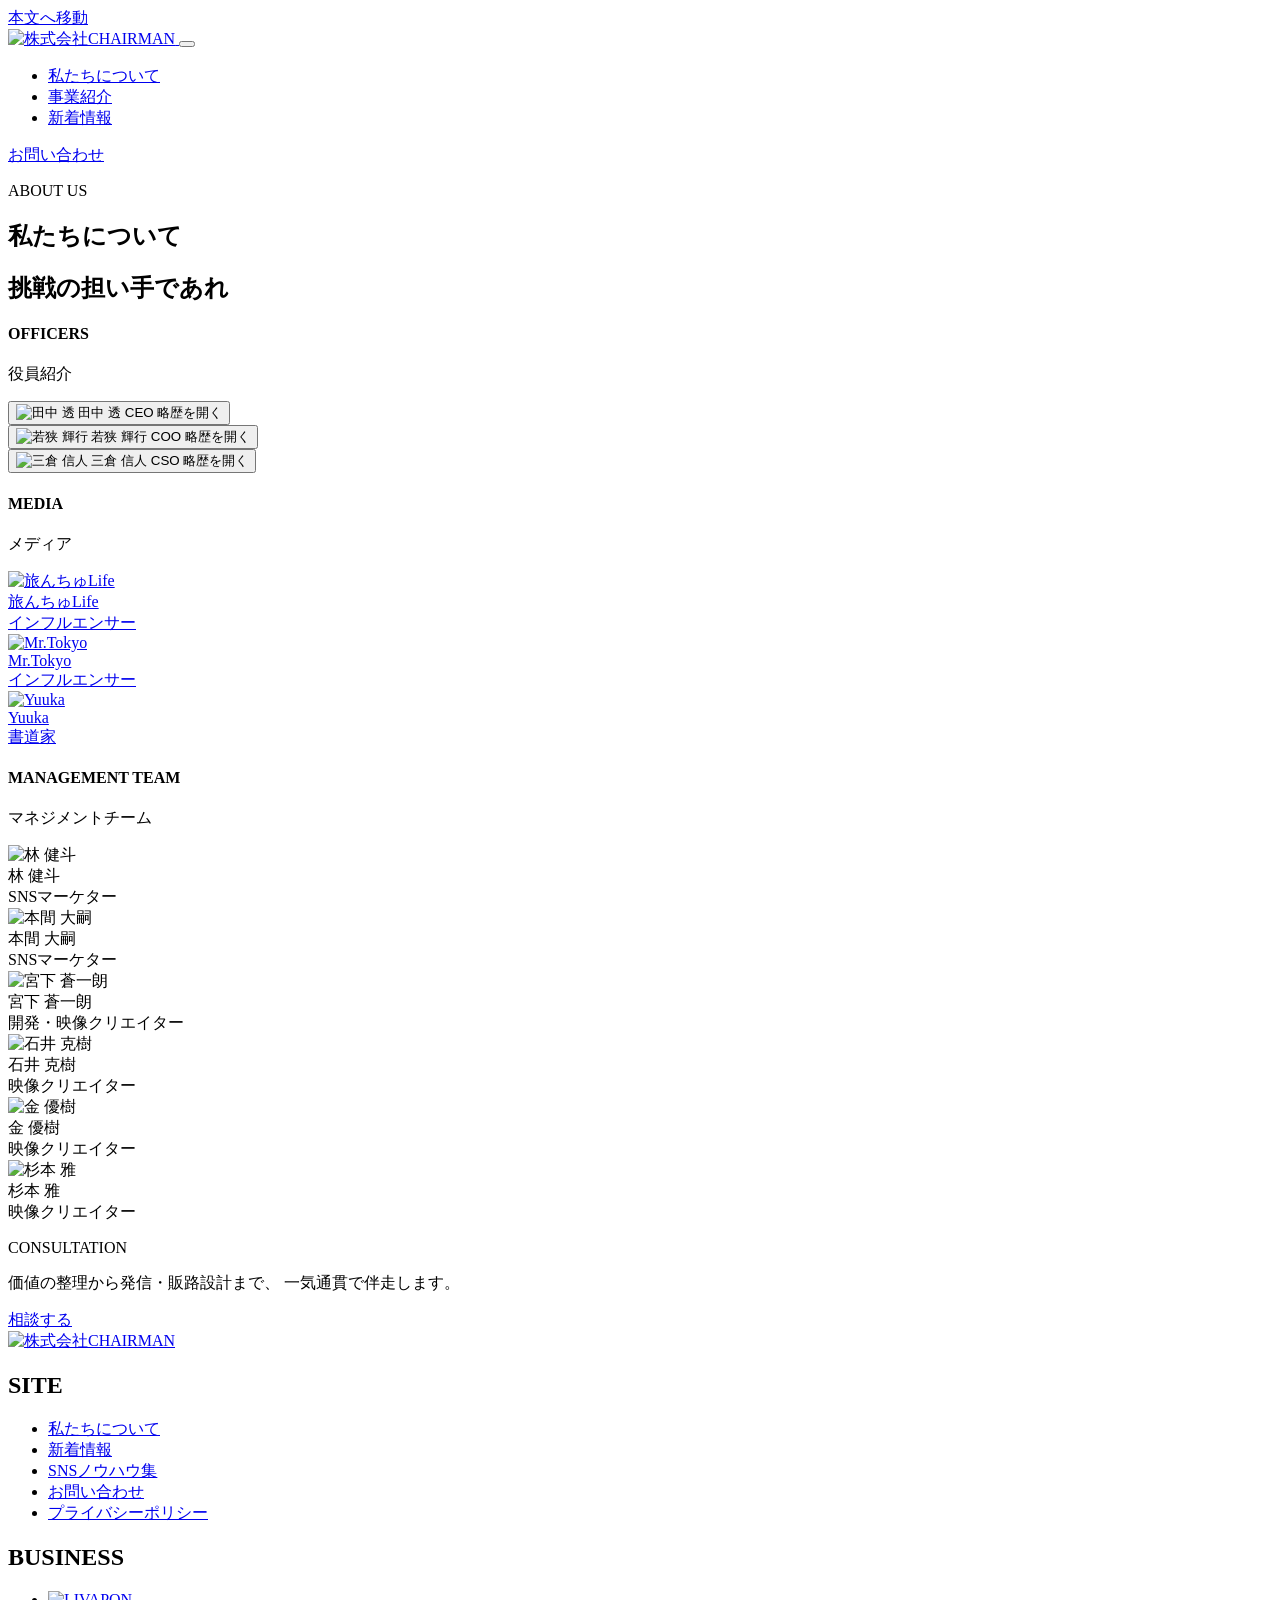
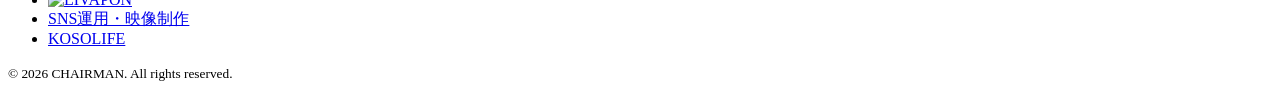
==== public_html/about-us/index.html @ d2706e66 "chore: 本番公開用ビルドを更新（JAPAN FESTIVAL CANADA 2026参加報告記事を公開） Co-Authored-By: Claude Opus 5.5 <noreply@ant" ====
<!DOCTYPE html><html lang="ja"> <head><script>document.documentElement.classList.add('js');</script><meta charset="UTF-8"><meta name="viewport" content="width=device-width, initial-scale=1.0"><title>私たちについて | 株式会社CHAIRMAN</title><meta name="description" content="株式会社CHAIRMANの会社紹介ページです。役員紹介、マネジメントチーム、メディアネットワーク、会社概要をご覧いただけます。"><meta name="theme-color" content="#8d0820"><meta name="referrer" content="strict-origin-when-cross-origin"><meta name="robots" content="index, follow"><link rel="canonical" href="https://chairman-official.com/about-us/"><link rel="manifest" href="/site.webmanifest"><link rel="icon" href="/assets/favicon-16x16.ico" sizes="16x16" type="image/x-icon"><link rel="icon" href="/assets/favicon-24x24.ico" sizes="24x24" type="image/x-icon"><link rel="icon" href="/assets/favicon-32x32.ico" sizes="32x32" type="image/x-icon"><link rel="icon" href="/assets/favicon-48x48.ico" sizes="48x48" type="image/x-icon"><link rel="icon" href="/assets/favicon-64x64.ico" sizes="64x64" type="image/x-icon"><link rel="icon" href="/assets/favicon-128x128.ico" sizes="128x128" type="image/x-icon"><link rel="icon" href="/assets/favicon-256x256.ico" sizes="256x256" type="image/x-icon"><link rel="apple-touch-icon" href="/assets/favicon-180x180.png" sizes="180x180"><link rel="alternate" href="/llms.txt" type="text/plain" title="LLMs.txt"><meta property="og:type" content="website"><meta property="og:site_name" content="株式会社CHAIRMAN"><meta property="og:locale" content="ja_JP"><meta property="og:title" content="私たちについて | 株式会社CHAIRMAN"><meta property="og:description" content="株式会社CHAIRMANの会社紹介ページです。役員紹介、マネジメントチーム、メディアネットワーク、会社概要をご覧いただけます。"><meta property="og:url" content="https://chairman-official.com/about-us/"><meta property="og:image" content="https://chairman-official.com/og-default.png"><meta property="og:image:alt" content="私たちについて"><meta name="twitter:card" content="summary_large_image"><meta name="twitter:title" content="私たちについて | 株式会社CHAIRMAN"><meta name="twitter:description" content="株式会社CHAIRMANの会社紹介ページです。役員紹介、マネジメントチーム、メディアネットワーク、会社概要をご覧いただけます。"><meta name="twitter:url" content="https://chairman-official.com/about-us/"><meta name="twitter:image" content="https://chairman-official.com/og-default.png"><meta name="twitter:image:alt" content="私たちについて"><script type="application/ld+json">{"@context":"https://schema.org","@type":"AboutPage","name":"私たちについて","url":"https://chairman-official.com/about-us/","description":"株式会社CHAIRMANの会社紹介ページです。役員紹介、マネジメントチーム、メディアネットワーク、会社概要をご覧いただけます。"}</script><link rel="stylesheet" href="/_astro/about-us.JbCbRhM_.css"></head> <body class="page-about"> <a class="skip-link" href="#content">本文へ移動</a> <header class="site-header" data-header> <div class="site-shell site-header__inner"> <a class="site-header__brand" href="/" aria-label="株式会社CHAIRMAN のホームへ"> <img src="/_astro/CompanyLogo.FMWE9IuR.webp" alt="株式会社CHAIRMAN" width="787" height="154" loading="eager"> </a> <button class="site-header__toggle" type="button" aria-expanded="false" aria-controls="global-nav" aria-label="メニューを開く" data-menu-toggle> <span></span> <span></span> <span></span> </button> <nav class="site-header__nav" id="global-nav" aria-label="グローバルナビゲーション" data-menu-panel> <div class="site-header__nav-surface" data-menu-surface> <ul> <li> <a href="/about-us/" aria-current="page"> 私たちについて </a> </li><li> <a href="/#business"> 事業紹介 </a> </li><li> <a href="/news/"> 新着情報 </a> </li> </ul> <a class="site-header__contact" href="/contact/">
お問い合わせ
</a> </div> </nav> </div> <div class="site-header__overlay" hidden data-menu-overlay></div> </header> <main id="content">  <section class="page-section page-about-hero-section"> <div class="site-shell about-page-hero-shell"> <div class="about-page-hero"> <div class="about-page-hero__label" data-reveal> <header class="section-heading section-heading--left" data-reveal> <p class="section-heading__eyebrow">ABOUT US</p> <h2>私たちについて</h2>  </header> </div> <div class="about-page-hero__body" data-reveal> <h1>挑戦の担い手であれ</h1> </div> <div class="about-page-hero__rule" aria-hidden="true"></div> </div> </div> </section> <section class="page-section page-about-team-section" id="officers"> <div class="site-shell"> <section class="team-minimal-preview" aria-label="チーム紹介" data-nosnippet> <div class="team-minimal-block"> <div class="team-minimal-heading" data-reveal> <h4>OFFICERS</h4> <p>役員紹介</p> </div> <div class="team-minimal-grid team-minimal-grid-officers"> <article class="team-minimal-item team-minimal-item-officer" data-officer-name="田中 透" data-officer-role="CEO" data-officer-role-detail="代表取締役" data-reveal> <button type="button" class="team-minimal-button" data-officer-modal-trigger aria-haspopup="dialog" aria-controls="officer-detail-modal"> <span class="team-minimal-image"> <img src="/_astro/CEO-image.C88edtt5.webp" alt="田中 透" width="1181" height="1181" sizes="(max-width: 768px) 100vw, 272px" loading="lazy"> </span> <span class="team-minimal-name">田中 透</span> <span class="team-minimal-role">CEO</span> <span class="visually-hidden">略歴を開く</span> </button> <div class="team-minimal-detail-copy" hidden> <p>地方行政での実務経験を土台に、地域や事業者の価値を市場へ届けるプロジェクトを推進。</p><p>発信設計、ブランド整理、販路づくりまでを横断し、KOSOLIFEのリブランディングも主導しています。</p> </div> </article><article class="team-minimal-item team-minimal-item-officer" data-officer-name="若狭 輝行" data-officer-role="COO" data-officer-role-detail="最高執行責任者" data-reveal> <button type="button" class="team-minimal-button" data-officer-modal-trigger aria-haspopup="dialog" aria-controls="officer-detail-modal"> <span class="team-minimal-image"> <img src="/_astro/COO-image.G0jhjaM_.webp" alt="若狭 輝行" width="1181" height="1181" sizes="(max-width: 768px) 100vw, 272px" loading="lazy"> </span> <span class="team-minimal-name">若狭 輝行</span> <span class="team-minimal-role">COO</span> <span class="visually-hidden">略歴を開く</span> </button> <div class="team-minimal-detail-copy" hidden> <p>オーストラリア、カナダで経済・ビジネス・経営学を学び、国際的な事業環境でキャリアを積んできました。</p><p>文化イベントや国際連携の実務に強く、海外との接点づくりと運営の要を担っています。</p> </div> </article><article class="team-minimal-item team-minimal-item-officer" data-officer-name="三倉 信人" data-officer-role="CSO" data-officer-role-detail="最高戦略責任者" data-officer-note-url="https://note.com/n_mikura" data-officer-note-label="三倉信人のnoteを読む" data-reveal> <button type="button" class="team-minimal-button" data-officer-modal-trigger aria-haspopup="dialog" aria-controls="officer-detail-modal"> <span class="team-minimal-image"> <img class="team-minimal-photo-cso" src="/_astro/CSO-image.W9n9jJfo.webp" alt="三倉 信人" width="1181" height="1181" sizes="(max-width: 768px) 100vw, 272px" loading="lazy"> </span> <span class="team-minimal-name">三倉 信人</span> <span class="team-minimal-role">CSO</span> <span class="visually-hidden">略歴を開く</span> </button> <div class="team-minimal-detail-copy" hidden> <p>ソフトバンクグループで営業、社長室、新規事業開発を経験後に独立。</p><p>大企業から地方企業、官公庁まで横断して、事業戦略と組織づくりを支援しています。</p> </div> </article> </div> </div> <div class="team-minimal-block"> <div class="team-minimal-heading" data-reveal> <h4>MEDIA</h4> <p>メディア</p> </div> <div class="team-minimal-grid team-minimal-grid-media"> <a class="team-minimal-item team-minimal-item-link" href="https://www.instagram.com/travel_lifeman/" target="_blank" rel="noopener noreferrer" aria-label="旅んちゅLife の Instagram を新しいタブで開く" data-reveal> <div class="team-minimal-image"> <img src="/_astro/teamMemberImage1.CP4Dw7Hn.jpg" alt="旅んちゅLife" width="1181" height="1181" sizes="(max-width: 768px) 100vw, 240px" loading="lazy"> <span class="external-link-indicator" aria-hidden="true"> <span class="external-link-indicator-tab"></span> <span class="external-link-indicator-arrow"></span> </span> </div> <div class="team-minimal-name">旅んちゅLife</div> <div class="team-minimal-role">インフルエンサー</div> </a><a class="team-minimal-item team-minimal-item-link" href="https://www.instagram.com/mr.tokyo.adventures/" target="_blank" rel="noopener noreferrer" aria-label="Mr.Tokyo の Instagram を新しいタブで開く" data-reveal> <div class="team-minimal-image"> <img src="/_astro/mr_tokyo_image.BmpMnLPH.webp" alt="Mr.Tokyo" width="452" height="453" sizes="(max-width: 768px) 100vw, 240px" loading="lazy"> <span class="external-link-indicator" aria-hidden="true"> <span class="external-link-indicator-tab"></span> <span class="external-link-indicator-arrow"></span> </span> </div> <div class="team-minimal-name">Mr.Tokyo</div> <div class="team-minimal-role">インフルエンサー</div> </a><a class="team-minimal-item team-minimal-item-link" href="https://www.instagram.com/yuuka_calligrapher/" target="_blank" rel="noopener noreferrer" aria-label="Yuuka の Instagram を新しいタブで開く" data-reveal> <div class="team-minimal-image"> <img src="/_astro/yuuka_image.va8FZxRA.jpg" alt="Yuuka" width="320" height="320" sizes="(max-width: 768px) 100vw, 240px" loading="lazy"> <span class="external-link-indicator" aria-hidden="true"> <span class="external-link-indicator-tab"></span> <span class="external-link-indicator-arrow"></span> </span> </div> <div class="team-minimal-name">Yuuka</div> <div class="team-minimal-role">書道家</div> </a> </div> </div> <div class="team-minimal-block"> <div class="team-minimal-heading" data-reveal> <h4>MANAGEMENT TEAM</h4> <p>マネジメントチーム</p> </div> <div class="team-minimal-grid team-minimal-grid-project"> <article class="team-minimal-item" data-reveal> <div class="team-minimal-image"> <img src="/_astro/teamMemberImage4.46ZCRIim.jpg" alt="林 健斗" width="1181" height="1181" sizes="(max-width: 768px) 100vw, 240px" loading="lazy"> </div> <div class="team-minimal-name">林 健斗</div> <div class="team-minimal-role">SNSマーケター</div> </article><article class="team-minimal-item" data-reveal> <div class="team-minimal-image"> <img src="/_astro/teamMemberImage2.BLJkS6yD.jpg" alt="本間 大嗣" width="1181" height="1181" sizes="(max-width: 768px) 100vw, 240px" loading="lazy"> </div> <div class="team-minimal-name">本間 大嗣</div> <div class="team-minimal-role">SNSマーケター</div> </article><article class="team-minimal-item" data-reveal> <div class="team-minimal-image"> <img src="/_astro/teamMemberImage-miyashita.BZ7UbGAi.jpg" alt="宮下 蒼一朗" width="1181" height="1181" sizes="(max-width: 768px) 100vw, 240px" loading="lazy"> </div> <div class="team-minimal-name">宮下 蒼一朗</div> <div class="team-minimal-role">開発・映像クリエイター</div> </article><article class="team-minimal-item" data-reveal> <div class="team-minimal-image"> <img src="/_astro/teamMemberImage5.CvXUT_Se.jpg" alt="石井 克樹" width="1181" height="1181" sizes="(max-width: 768px) 100vw, 240px" loading="lazy"> </div> <div class="team-minimal-name">石井 克樹</div> <div class="team-minimal-role">映像クリエイター</div> </article><article class="team-minimal-item" data-reveal> <div class="team-minimal-image"> <img src="/_astro/teamMemberImage6.Beq1MCHL.jpg" alt="金 優樹" width="1181" height="1181" sizes="(max-width: 768px) 100vw, 240px" loading="lazy"> </div> <div class="team-minimal-name">金 優樹</div> <div class="team-minimal-role">映像クリエイター</div> </article><article class="team-minimal-item" data-reveal> <div class="team-minimal-image"> <img src="/_astro/teamMemberImage7.gb6wx4aM.jpg" alt="杉本 雅" width="1181" height="1181" sizes="(max-width: 768px) 100vw, 240px" loading="lazy"> </div> <div class="team-minimal-name">杉本 雅</div> <div class="team-minimal-role">映像クリエイター</div> </article> </div> </div> </section> <dialog class="officer-detail-modal" id="officer-detail-modal" aria-labelledby="officer-detail-name" data-officer-modal> <div class="officer-detail-panel"> <div class="officer-detail-media"> <div class="officer-detail-photo"> <img src="" alt="" data-officer-modal-image> </div> </div> <div class="officer-detail-content"> <button type="button" class="officer-detail-close" data-officer-modal-close aria-label="閉じる"> <span aria-hidden="true">×</span> <span class="visually-hidden">閉じる</span> </button> <div class="officer-detail-header"> <p class="officer-detail-role" data-officer-modal-role></p> <p class="officer-detail-role-detail" data-officer-modal-role-detail hidden></p> <h3 id="officer-detail-name" data-officer-modal-name></h3> </div> <div class="officer-detail-body" data-officer-modal-body></div> <div class="officer-detail-actions" data-officer-modal-actions hidden> <a class="officer-detail-note-link" data-officer-modal-note-link href="#" target="_blank" rel="noopener noreferrer" hidden> <img src="/images/note_icon.svg" alt="" aria-hidden="true"> </a> <p class="officer-detail-note-status" data-officer-modal-note-status hidden></p> </div> </div> </div> </dialog> </div> </section> <script type="module" src="/_astro/team-minimal-modal.BF-M_7hT.js"></script> <section class="page-section page-section--cta"> <div class="site-shell consultation-cta" data-reveal> <div> <p class="section-heading__eyebrow">CONSULTATION</p> <p class="consultation-cta__message"> <span>価値の整理から発信・販路設計まで、</span> <span class="consultation-cta__message-line">一気通貫で伴走します。</span> </p> </div> <a class="button button--primary" href="/contact/">
相談する
</a> </div> </section>  </main> <footer class="site-footer"> <div class="site-shell site-footer__inner"> <div class="site-footer__brand"> <a href="/" class="site-footer__logo"> <img src="/_astro/chairman-text-white.DzwAXEC7.svg" alt="株式会社CHAIRMAN" width="639" height="95" loading="lazy"> </a> </div> <div class="site-footer__nav"> <section aria-label="サイト"> <h2>SITE</h2> <ul> <li><a href="/about-us/">私たちについて</a></li> <li><a href="/news/">新着情報</a></li> <li><a href="/sns-marketing/">SNSノウハウ集</a></li> <li><a href="/contact/">お問い合わせ</a></li> <li><a href="/privacy/">プライバシーポリシー</a></li> </ul> </section> <section aria-label="事業"> <h2>BUSINESS</h2> <ul> <li> <a href="https://sell.livapon.com/" class="site-footer__service-link" target="_blank" rel="noopener noreferrer"> <img src="/_astro/livapon_logo_white.BiqtFD6S.png" alt="LIVAPON" width="1024" height="165" loading="lazy" class="site-footer__service-logo"> </a> </li> <li><a href="https://service.chairman-official.com/" target="_blank" rel="noopener noreferrer">SNS運用・映像制作</a></li> <li><a href="https://sunskosolife.com/" target="_blank" rel="noopener noreferrer">KOSOLIFE</a></li> </ul> </section> </div> </div> <div class="site-shell site-footer__bottom"> <small>&copy; 2026 CHAIRMAN. All rights reserved.</small> </div> </footer> <script type="module" src="/_astro/site.TyMi-vOm.js"></script> </body> </html>
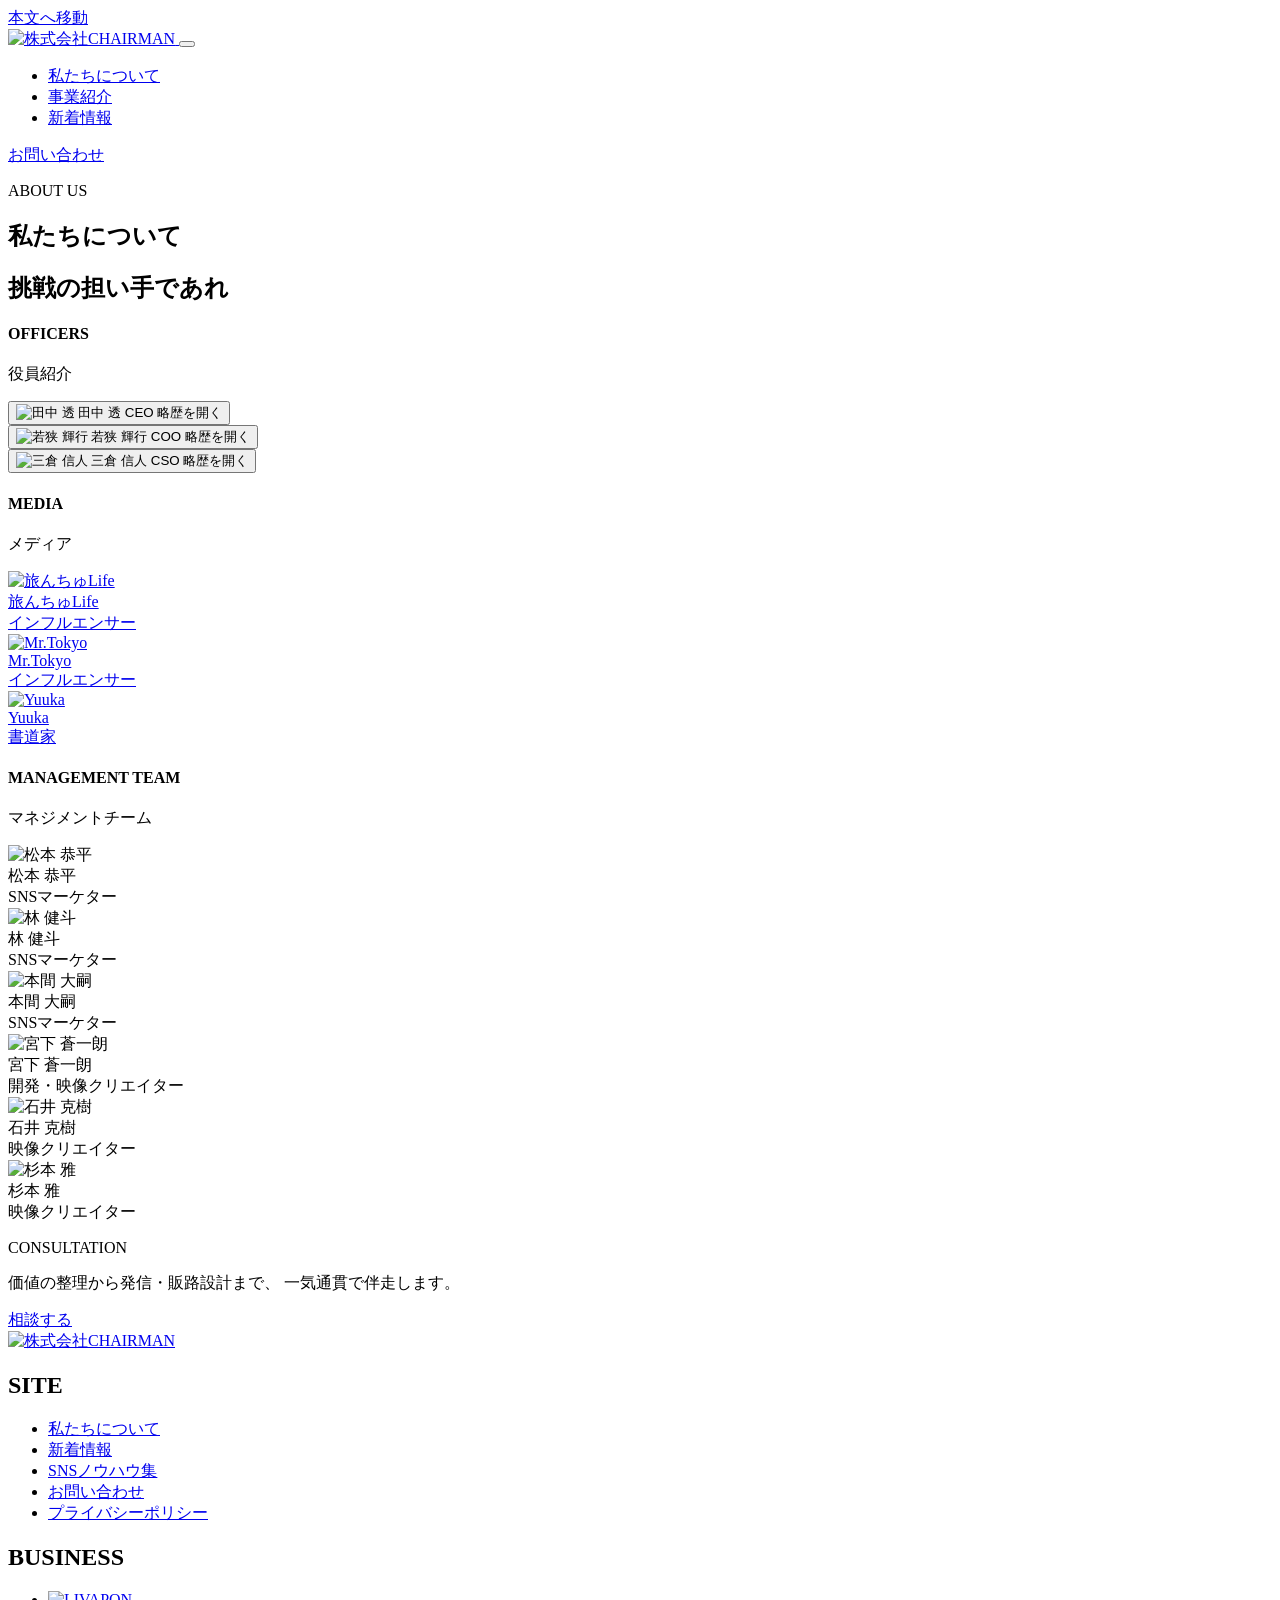
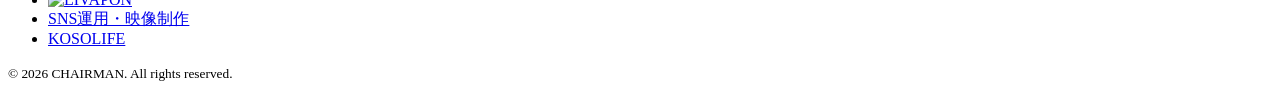
==== commit ad357f53: "chore: 本番公開用ビルドを更新（マネジメントチームの追加・並び替え） Co-Authored-By: Claude Opus 5.5 <noreply@anthropic.com>" ====
--- a/public_html/about-us/index.html
+++ b/public_html/about-us/index.html
@@ -1,5 +1,5 @@
 <!DOCTYPE html><html lang="ja"> <head><script>document.documentElement.classList.add('js');</script><meta charset="UTF-8"><meta name="viewport" content="width=device-width, initial-scale=1.0"><title>私たちについて | 株式会社CHAIRMAN</title><meta name="description" content="株式会社CHAIRMANの会社紹介ページです。役員紹介、マネジメントチーム、メディアネットワーク、会社概要をご覧いただけます。"><meta name="theme-color" content="#8d0820"><meta name="referrer" content="strict-origin-when-cross-origin"><meta name="robots" content="index, follow"><link rel="canonical" href="https://chairman-official.com/about-us/"><link rel="manifest" href="/site.webmanifest"><link rel="icon" href="/assets/favicon-16x16.ico" sizes="16x16" type="image/x-icon"><link rel="icon" href="/assets/favicon-24x24.ico" sizes="24x24" type="image/x-icon"><link rel="icon" href="/assets/favicon-32x32.ico" sizes="32x32" type="image/x-icon"><link rel="icon" href="/assets/favicon-48x48.ico" sizes="48x48" type="image/x-icon"><link rel="icon" href="/assets/favicon-64x64.ico" sizes="64x64" type="image/x-icon"><link rel="icon" href="/assets/favicon-128x128.ico" sizes="128x128" type="image/x-icon"><link rel="icon" href="/assets/favicon-256x256.ico" sizes="256x256" type="image/x-icon"><link rel="apple-touch-icon" href="/assets/favicon-180x180.png" sizes="180x180"><link rel="alternate" href="/llms.txt" type="text/plain" title="LLMs.txt"><meta property="og:type" content="website"><meta property="og:site_name" content="株式会社CHAIRMAN"><meta property="og:locale" content="ja_JP"><meta property="og:title" content="私たちについて | 株式会社CHAIRMAN"><meta property="og:description" content="株式会社CHAIRMANの会社紹介ページです。役員紹介、マネジメントチーム、メディアネットワーク、会社概要をご覧いただけます。"><meta property="og:url" content="https://chairman-official.com/about-us/"><meta property="og:image" content="https://chairman-official.com/og-default.png"><meta property="og:image:alt" content="私たちについて"><meta name="twitter:card" content="summary_large_image"><meta name="twitter:title" content="私たちについて | 株式会社CHAIRMAN"><meta name="twitter:description" content="株式会社CHAIRMANの会社紹介ページです。役員紹介、マネジメントチーム、メディアネットワーク、会社概要をご覧いただけます。"><meta name="twitter:url" content="https://chairman-official.com/about-us/"><meta name="twitter:image" content="https://chairman-official.com/og-default.png"><meta name="twitter:image:alt" content="私たちについて"><script type="application/ld+json">{"@context":"https://schema.org","@type":"AboutPage","name":"私たちについて","url":"https://chairman-official.com/about-us/","description":"株式会社CHAIRMANの会社紹介ページです。役員紹介、マネジメントチーム、メディアネットワーク、会社概要をご覧いただけます。"}</script><link rel="stylesheet" href="/_astro/about-us.JbCbRhM_.css"></head> <body class="page-about"> <a class="skip-link" href="#content">本文へ移動</a> <header class="site-header" data-header> <div class="site-shell site-header__inner"> <a class="site-header__brand" href="/" aria-label="株式会社CHAIRMAN のホームへ"> <img src="/_astro/CompanyLogo.FMWE9IuR.webp" alt="株式会社CHAIRMAN" width="787" height="154" loading="eager"> </a> <button class="site-header__toggle" type="button" aria-expanded="false" aria-controls="global-nav" aria-label="メニューを開く" data-menu-toggle> <span></span> <span></span> <span></span> </button> <nav class="site-header__nav" id="global-nav" aria-label="グローバルナビゲーション" data-menu-panel> <div class="site-header__nav-surface" data-menu-surface> <ul> <li> <a href="/about-us/" aria-current="page"> 私たちについて </a> </li><li> <a href="/#business"> 事業紹介 </a> </li><li> <a href="/news/"> 新着情報 </a> </li> </ul> <a class="site-header__contact" href="/contact/">
 お問い合わせ
-</a> </div> </nav> </div> <div class="site-header__overlay" hidden data-menu-overlay></div> </header> <main id="content">  <section class="page-section page-about-hero-section"> <div class="site-shell about-page-hero-shell"> <div class="about-page-hero"> <div class="about-page-hero__label" data-reveal> <header class="section-heading section-heading--left" data-reveal> <p class="section-heading__eyebrow">ABOUT US</p> <h2>私たちについて</h2>  </header> </div> <div class="about-page-hero__body" data-reveal> <h1>挑戦の担い手であれ</h1> </div> <div class="about-page-hero__rule" aria-hidden="true"></div> </div> </div> </section> <section class="page-section page-about-team-section" id="officers"> <div class="site-shell"> <section class="team-minimal-preview" aria-label="チーム紹介" data-nosnippet> <div class="team-minimal-block"> <div class="team-minimal-heading" data-reveal> <h4>OFFICERS</h4> <p>役員紹介</p> </div> <div class="team-minimal-grid team-minimal-grid-officers"> <article class="team-minimal-item team-minimal-item-officer" data-officer-name="田中 透" data-officer-role="CEO" data-officer-role-detail="代表取締役" data-reveal> <button type="button" class="team-minimal-button" data-officer-modal-trigger aria-haspopup="dialog" aria-controls="officer-detail-modal"> <span class="team-minimal-image"> <img src="/_astro/CEO-image.C88edtt5.webp" alt="田中 透" width="1181" height="1181" sizes="(max-width: 768px) 100vw, 272px" loading="lazy"> </span> <span class="team-minimal-name">田中 透</span> <span class="team-minimal-role">CEO</span> <span class="visually-hidden">略歴を開く</span> </button> <div class="team-minimal-detail-copy" hidden> <p>地方行政での実務経験を土台に、地域や事業者の価値を市場へ届けるプロジェクトを推進。</p><p>発信設計、ブランド整理、販路づくりまでを横断し、KOSOLIFEのリブランディングも主導しています。</p> </div> </article><article class="team-minimal-item team-minimal-item-officer" data-officer-name="若狭 輝行" data-officer-role="COO" data-officer-role-detail="最高執行責任者" data-reveal> <button type="button" class="team-minimal-button" data-officer-modal-trigger aria-haspopup="dialog" aria-controls="officer-detail-modal"> <span class="team-minimal-image"> <img src="/_astro/COO-image.G0jhjaM_.webp" alt="若狭 輝行" width="1181" height="1181" sizes="(max-width: 768px) 100vw, 272px" loading="lazy"> </span> <span class="team-minimal-name">若狭 輝行</span> <span class="team-minimal-role">COO</span> <span class="visually-hidden">略歴を開く</span> </button> <div class="team-minimal-detail-copy" hidden> <p>オーストラリア、カナダで経済・ビジネス・経営学を学び、国際的な事業環境でキャリアを積んできました。</p><p>文化イベントや国際連携の実務に強く、海外との接点づくりと運営の要を担っています。</p> </div> </article><article class="team-minimal-item team-minimal-item-officer" data-officer-name="三倉 信人" data-officer-role="CSO" data-officer-role-detail="最高戦略責任者" data-officer-note-url="https://note.com/n_mikura" data-officer-note-label="三倉信人のnoteを読む" data-reveal> <button type="button" class="team-minimal-button" data-officer-modal-trigger aria-haspopup="dialog" aria-controls="officer-detail-modal"> <span class="team-minimal-image"> <img class="team-minimal-photo-cso" src="/_astro/CSO-image.W9n9jJfo.webp" alt="三倉 信人" width="1181" height="1181" sizes="(max-width: 768px) 100vw, 272px" loading="lazy"> </span> <span class="team-minimal-name">三倉 信人</span> <span class="team-minimal-role">CSO</span> <span class="visually-hidden">略歴を開く</span> </button> <div class="team-minimal-detail-copy" hidden> <p>ソフトバンクグループで営業、社長室、新規事業開発を経験後に独立。</p><p>大企業から地方企業、官公庁まで横断して、事業戦略と組織づくりを支援しています。</p> </div> </article> </div> </div> <div class="team-minimal-block"> <div class="team-minimal-heading" data-reveal> <h4>MEDIA</h4> <p>メディア</p> </div> <div class="team-minimal-grid team-minimal-grid-media"> <a class="team-minimal-item team-minimal-item-link" href="https://www.instagram.com/travel_lifeman/" target="_blank" rel="noopener noreferrer" aria-label="旅んちゅLife の Instagram を新しいタブで開く" data-reveal> <div class="team-minimal-image"> <img src="/_astro/teamMemberImage1.CP4Dw7Hn.jpg" alt="旅んちゅLife" width="1181" height="1181" sizes="(max-width: 768px) 100vw, 240px" loading="lazy"> <span class="external-link-indicator" aria-hidden="true"> <span class="external-link-indicator-tab"></span> <span class="external-link-indicator-arrow"></span> </span> </div> <div class="team-minimal-name">旅んちゅLife</div> <div class="team-minimal-role">インフルエンサー</div> </a><a class="team-minimal-item team-minimal-item-link" href="https://www.instagram.com/mr.tokyo.adventures/" target="_blank" rel="noopener noreferrer" aria-label="Mr.Tokyo の Instagram を新しいタブで開く" data-reveal> <div class="team-minimal-image"> <img src="/_astro/mr_tokyo_image.BmpMnLPH.webp" alt="Mr.Tokyo" width="452" height="453" sizes="(max-width: 768px) 100vw, 240px" loading="lazy"> <span class="external-link-indicator" aria-hidden="true"> <span class="external-link-indicator-tab"></span> <span class="external-link-indicator-arrow"></span> </span> </div> <div class="team-minimal-name">Mr.Tokyo</div> <div class="team-minimal-role">インフルエンサー</div> </a><a class="team-minimal-item team-minimal-item-link" href="https://www.instagram.com/yuuka_calligrapher/" target="_blank" rel="noopener noreferrer" aria-label="Yuuka の Instagram を新しいタブで開く" data-reveal> <div class="team-minimal-image"> <img src="/_astro/yuuka_image.va8FZxRA.jpg" alt="Yuuka" width="320" height="320" sizes="(max-width: 768px) 100vw, 240px" loading="lazy"> <span class="external-link-indicator" aria-hidden="true"> <span class="external-link-indicator-tab"></span> <span class="external-link-indicator-arrow"></span> </span> </div> <div class="team-minimal-name">Yuuka</div> <div class="team-minimal-role">書道家</div> </a> </div> </div> <div class="team-minimal-block"> <div class="team-minimal-heading" data-reveal> <h4>MANAGEMENT TEAM</h4> <p>マネジメントチーム</p> </div> <div class="team-minimal-grid team-minimal-grid-project"> <article class="team-minimal-item" data-reveal> <div class="team-minimal-image"> <img src="/_astro/teamMemberImage4.46ZCRIim.jpg" alt="林 健斗" width="1181" height="1181" sizes="(max-width: 768px) 100vw, 240px" loading="lazy"> </div> <div class="team-minimal-name">林 健斗</div> <div class="team-minimal-role">SNSマーケター</div> </article><article class="team-minimal-item" data-reveal> <div class="team-minimal-image"> <img src="/_astro/teamMemberImage2.BLJkS6yD.jpg" alt="本間 大嗣" width="1181" height="1181" sizes="(max-width: 768px) 100vw, 240px" loading="lazy"> </div> <div class="team-minimal-name">本間 大嗣</div> <div class="team-minimal-role">SNSマーケター</div> </article><article class="team-minimal-item" data-reveal> <div class="team-minimal-image"> <img src="/_astro/teamMemberImage-miyashita.BZ7UbGAi.jpg" alt="宮下 蒼一朗" width="1181" height="1181" sizes="(max-width: 768px) 100vw, 240px" loading="lazy"> </div> <div class="team-minimal-name">宮下 蒼一朗</div> <div class="team-minimal-role">開発・映像クリエイター</div> </article><article class="team-minimal-item" data-reveal> <div class="team-minimal-image"> <img src="/_astro/teamMemberImage5.CvXUT_Se.jpg" alt="石井 克樹" width="1181" height="1181" sizes="(max-width: 768px) 100vw, 240px" loading="lazy"> </div> <div class="team-minimal-name">石井 克樹</div> <div class="team-minimal-role">映像クリエイター</div> </article><article class="team-minimal-item" data-reveal> <div class="team-minimal-image"> <img src="/_astro/teamMemberImage6.Beq1MCHL.jpg" alt="金 優樹" width="1181" height="1181" sizes="(max-width: 768px) 100vw, 240px" loading="lazy"> </div> <div class="team-minimal-name">金 優樹</div> <div class="team-minimal-role">映像クリエイター</div> </article><article class="team-minimal-item" data-reveal> <div class="team-minimal-image"> <img src="/_astro/teamMemberImage7.gb6wx4aM.jpg" alt="杉本 雅" width="1181" height="1181" sizes="(max-width: 768px) 100vw, 240px" loading="lazy"> </div> <div class="team-minimal-name">杉本 雅</div> <div class="team-minimal-role">映像クリエイター</div> </article> </div> </div> </section> <dialog class="officer-detail-modal" id="officer-detail-modal" aria-labelledby="officer-detail-name" data-officer-modal> <div class="officer-detail-panel"> <div class="officer-detail-media"> <div class="officer-detail-photo"> <img src="" alt="" data-officer-modal-image> </div> </div> <div class="officer-detail-content"> <button type="button" class="officer-detail-close" data-officer-modal-close aria-label="閉じる"> <span aria-hidden="true">×</span> <span class="visually-hidden">閉じる</span> </button> <div class="officer-detail-header"> <p class="officer-detail-role" data-officer-modal-role></p> <p class="officer-detail-role-detail" data-officer-modal-role-detail hidden></p> <h3 id="officer-detail-name" data-officer-modal-name></h3> </div> <div class="officer-detail-body" data-officer-modal-body></div> <div class="officer-detail-actions" data-officer-modal-actions hidden> <a class="officer-detail-note-link" data-officer-modal-note-link href="#" target="_blank" rel="noopener noreferrer" hidden> <img src="/images/note_icon.svg" alt="" aria-hidden="true"> </a> <p class="officer-detail-note-status" data-officer-modal-note-status hidden></p> </div> </div> </div> </dialog> </div> </section> <script type="module" src="/_astro/team-minimal-modal.BF-M_7hT.js"></script> <section class="page-section page-section--cta"> <div class="site-shell consultation-cta" data-reveal> <div> <p class="section-heading__eyebrow">CONSULTATION</p> <p class="consultation-cta__message"> <span>価値の整理から発信・販路設計まで、</span> <span class="consultation-cta__message-line">一気通貫で伴走します。</span> </p> </div> <a class="button button--primary" href="/contact/">
+</a> </div> </nav> </div> <div class="site-header__overlay" hidden data-menu-overlay></div> </header> <main id="content">  <section class="page-section page-about-hero-section"> <div class="site-shell about-page-hero-shell"> <div class="about-page-hero"> <div class="about-page-hero__label" data-reveal> <header class="section-heading section-heading--left" data-reveal> <p class="section-heading__eyebrow">ABOUT US</p> <h2>私たちについて</h2>  </header> </div> <div class="about-page-hero__body" data-reveal> <h1>挑戦の担い手であれ</h1> </div> <div class="about-page-hero__rule" aria-hidden="true"></div> </div> </div> </section> <section class="page-section page-about-team-section" id="officers"> <div class="site-shell"> <section class="team-minimal-preview" aria-label="チーム紹介" data-nosnippet> <div class="team-minimal-block"> <div class="team-minimal-heading" data-reveal> <h4>OFFICERS</h4> <p>役員紹介</p> </div> <div class="team-minimal-grid team-minimal-grid-officers"> <article class="team-minimal-item team-minimal-item-officer" data-officer-name="田中 透" data-officer-role="CEO" data-officer-role-detail="代表取締役" data-reveal> <button type="button" class="team-minimal-button" data-officer-modal-trigger aria-haspopup="dialog" aria-controls="officer-detail-modal"> <span class="team-minimal-image"> <img src="/_astro/CEO-image.C88edtt5.webp" alt="田中 透" width="1181" height="1181" sizes="(max-width: 768px) 100vw, 272px" loading="lazy"> </span> <span class="team-minimal-name">田中 透</span> <span class="team-minimal-role">CEO</span> <span class="visually-hidden">略歴を開く</span> </button> <div class="team-minimal-detail-copy" hidden> <p>地方行政での実務経験を土台に、地域や事業者の価値を市場へ届けるプロジェクトを推進。</p><p>発信設計、ブランド整理、販路づくりまでを横断し、KOSOLIFEのリブランディングも主導しています。</p> </div> </article><article class="team-minimal-item team-minimal-item-officer" data-officer-name="若狭 輝行" data-officer-role="COO" data-officer-role-detail="最高執行責任者" data-reveal> <button type="button" class="team-minimal-button" data-officer-modal-trigger aria-haspopup="dialog" aria-controls="officer-detail-modal"> <span class="team-minimal-image"> <img src="/_astro/COO-image.G0jhjaM_.webp" alt="若狭 輝行" width="1181" height="1181" sizes="(max-width: 768px) 100vw, 272px" loading="lazy"> </span> <span class="team-minimal-name">若狭 輝行</span> <span class="team-minimal-role">COO</span> <span class="visually-hidden">略歴を開く</span> </button> <div class="team-minimal-detail-copy" hidden> <p>オーストラリア、カナダで経済・ビジネス・経営学を学び、国際的な事業環境でキャリアを積んできました。</p><p>文化イベントや国際連携の実務に強く、海外との接点づくりと運営の要を担っています。</p> </div> </article><article class="team-minimal-item team-minimal-item-officer" data-officer-name="三倉 信人" data-officer-role="CSO" data-officer-role-detail="最高戦略責任者" data-officer-note-url="https://note.com/n_mikura" data-officer-note-label="三倉信人のnoteを読む" data-reveal> <button type="button" class="team-minimal-button" data-officer-modal-trigger aria-haspopup="dialog" aria-controls="officer-detail-modal"> <span class="team-minimal-image"> <img class="team-minimal-photo-cso" src="/_astro/CSO-image.W9n9jJfo.webp" alt="三倉 信人" width="1181" height="1181" sizes="(max-width: 768px) 100vw, 272px" loading="lazy"> </span> <span class="team-minimal-name">三倉 信人</span> <span class="team-minimal-role">CSO</span> <span class="visually-hidden">略歴を開く</span> </button> <div class="team-minimal-detail-copy" hidden> <p>ソフトバンクグループで営業、社長室、新規事業開発を経験後に独立。</p><p>大企業から地方企業、官公庁まで横断して、事業戦略と組織づくりを支援しています。</p> </div> </article> </div> </div> <div class="team-minimal-block"> <div class="team-minimal-heading" data-reveal> <h4>MEDIA</h4> <p>メディア</p> </div> <div class="team-minimal-grid team-minimal-grid-media"> <a class="team-minimal-item team-minimal-item-link" href="https://www.instagram.com/travel_lifeman/" target="_blank" rel="noopener noreferrer" aria-label="旅んちゅLife の Instagram を新しいタブで開く" data-reveal> <div class="team-minimal-image"> <img src="/_astro/teamMemberImage1.CP4Dw7Hn.jpg" alt="旅んちゅLife" width="1181" height="1181" sizes="(max-width: 768px) 100vw, 240px" loading="lazy"> <span class="external-link-indicator" aria-hidden="true"> <span class="external-link-indicator-tab"></span> <span class="external-link-indicator-arrow"></span> </span> </div> <div class="team-minimal-name">旅んちゅLife</div> <div class="team-minimal-role">インフルエンサー</div> </a><a class="team-minimal-item team-minimal-item-link" href="https://www.instagram.com/mr.tokyo.adventures/" target="_blank" rel="noopener noreferrer" aria-label="Mr.Tokyo の Instagram を新しいタブで開く" data-reveal> <div class="team-minimal-image"> <img src="/_astro/mr_tokyo_image.BmpMnLPH.webp" alt="Mr.Tokyo" width="452" height="453" sizes="(max-width: 768px) 100vw, 240px" loading="lazy"> <span class="external-link-indicator" aria-hidden="true"> <span class="external-link-indicator-tab"></span> <span class="external-link-indicator-arrow"></span> </span> </div> <div class="team-minimal-name">Mr.Tokyo</div> <div class="team-minimal-role">インフルエンサー</div> </a><a class="team-minimal-item team-minimal-item-link" href="https://www.instagram.com/yuuka_calligrapher/" target="_blank" rel="noopener noreferrer" aria-label="Yuuka の Instagram を新しいタブで開く" data-reveal> <div class="team-minimal-image"> <img src="/_astro/yuuka_image.va8FZxRA.jpg" alt="Yuuka" width="320" height="320" sizes="(max-width: 768px) 100vw, 240px" loading="lazy"> <span class="external-link-indicator" aria-hidden="true"> <span class="external-link-indicator-tab"></span> <span class="external-link-indicator-arrow"></span> </span> </div> <div class="team-minimal-name">Yuuka</div> <div class="team-minimal-role">書道家</div> </a> </div> </div> <div class="team-minimal-block"> <div class="team-minimal-heading" data-reveal> <h4>MANAGEMENT TEAM</h4> <p>マネジメントチーム</p> </div> <div class="team-minimal-grid team-minimal-grid-project"> <article class="team-minimal-item" data-reveal> <div class="team-minimal-image"> <img src="/_astro/teamMemberImage-matsumoto.D44hFzaq.jpg" alt="松本 恭平" width="1181" height="1181" sizes="(max-width: 768px) 100vw, 240px" loading="lazy"> </div> <div class="team-minimal-name">松本 恭平</div> <div class="team-minimal-role">SNSマーケター</div> </article><article class="team-minimal-item" data-reveal> <div class="team-minimal-image"> <img src="/_astro/teamMemberImage4.46ZCRIim.jpg" alt="林 健斗" width="1181" height="1181" sizes="(max-width: 768px) 100vw, 240px" loading="lazy"> </div> <div class="team-minimal-name">林 健斗</div> <div class="team-minimal-role">SNSマーケター</div> </article><article class="team-minimal-item" data-reveal> <div class="team-minimal-image"> <img src="/_astro/teamMemberImage2.BLJkS6yD.jpg" alt="本間 大嗣" width="1181" height="1181" sizes="(max-width: 768px) 100vw, 240px" loading="lazy"> </div> <div class="team-minimal-name">本間 大嗣</div> <div class="team-minimal-role">SNSマーケター</div> </article><article class="team-minimal-item" data-reveal> <div class="team-minimal-image"> <img src="/_astro/teamMemberImage-miyashita.BCKTISdP.jpg" alt="宮下 蒼一朗" width="1181" height="1181" sizes="(max-width: 768px) 100vw, 240px" loading="lazy"> </div> <div class="team-minimal-name">宮下 蒼一朗</div> <div class="team-minimal-role">開発・映像クリエイター</div> </article><article class="team-minimal-item" data-reveal> <div class="team-minimal-image"> <img src="/_astro/teamMemberImage5.CvXUT_Se.jpg" alt="石井 克樹" width="1181" height="1181" sizes="(max-width: 768px) 100vw, 240px" loading="lazy"> </div> <div class="team-minimal-name">石井 克樹</div> <div class="team-minimal-role">映像クリエイター</div> </article><article class="team-minimal-item" data-reveal> <div class="team-minimal-image"> <img src="/_astro/teamMemberImage7.gb6wx4aM.jpg" alt="杉本 雅" width="1181" height="1181" sizes="(max-width: 768px) 100vw, 240px" loading="lazy"> </div> <div class="team-minimal-name">杉本 雅</div> <div class="team-minimal-role">映像クリエイター</div> </article> </div> </div> </section> <dialog class="officer-detail-modal" id="officer-detail-modal" aria-labelledby="officer-detail-name" data-officer-modal> <div class="officer-detail-panel"> <div class="officer-detail-media"> <div class="officer-detail-photo"> <img src="" alt="" data-officer-modal-image> </div> </div> <div class="officer-detail-content"> <button type="button" class="officer-detail-close" data-officer-modal-close aria-label="閉じる"> <span aria-hidden="true">×</span> <span class="visually-hidden">閉じる</span> </button> <div class="officer-detail-header"> <p class="officer-detail-role" data-officer-modal-role></p> <p class="officer-detail-role-detail" data-officer-modal-role-detail hidden></p> <h3 id="officer-detail-name" data-officer-modal-name></h3> </div> <div class="officer-detail-body" data-officer-modal-body></div> <div class="officer-detail-actions" data-officer-modal-actions hidden> <a class="officer-detail-note-link" data-officer-modal-note-link href="#" target="_blank" rel="noopener noreferrer" hidden> <img src="/images/note_icon.svg" alt="" aria-hidden="true"> </a> <p class="officer-detail-note-status" data-officer-modal-note-status hidden></p> </div> </div> </div> </dialog> </div> </section> <script type="module" src="/_astro/team-minimal-modal.BF-M_7hT.js"></script> <section class="page-section page-section--cta"> <div class="site-shell consultation-cta" data-reveal> <div> <p class="section-heading__eyebrow">CONSULTATION</p> <p class="consultation-cta__message"> <span>価値の整理から発信・販路設計まで、</span> <span class="consultation-cta__message-line">一気通貫で伴走します。</span> </p> </div> <a class="button button--primary" href="/contact/">
 相談する
 </a> </div> </section>  </main> <footer class="site-footer"> <div class="site-shell site-footer__inner"> <div class="site-footer__brand"> <a href="/" class="site-footer__logo"> <img src="/_astro/chairman-text-white.DzwAXEC7.svg" alt="株式会社CHAIRMAN" width="639" height="95" loading="lazy"> </a> </div> <div class="site-footer__nav"> <section aria-label="サイト"> <h2>SITE</h2> <ul> <li><a href="/about-us/">私たちについて</a></li> <li><a href="/news/">新着情報</a></li> <li><a href="/sns-marketing/">SNSノウハウ集</a></li> <li><a href="/contact/">お問い合わせ</a></li> <li><a href="/privacy/">プライバシーポリシー</a></li> </ul> </section> <section aria-label="事業"> <h2>BUSINESS</h2> <ul> <li> <a href="https://sell.livapon.com/" class="site-footer__service-link" target="_blank" rel="noopener noreferrer"> <img src="/_astro/livapon_logo_white.BiqtFD6S.png" alt="LIVAPON" width="1024" height="165" loading="lazy" class="site-footer__service-logo"> </a> </li> <li><a href="https://service.chairman-official.com/" target="_blank" rel="noopener noreferrer">SNS運用・映像制作</a></li> <li><a href="https://sunskosolife.com/" target="_blank" rel="noopener noreferrer">KOSOLIFE</a></li> </ul> </section> </div> </div> <div class="site-shell site-footer__bottom"> <small>&copy; 2026 CHAIRMAN. All rights reserved.</small> </div> </footer> <script type="module" src="/_astro/site.TyMi-vOm.js"></script> </body> </html>
